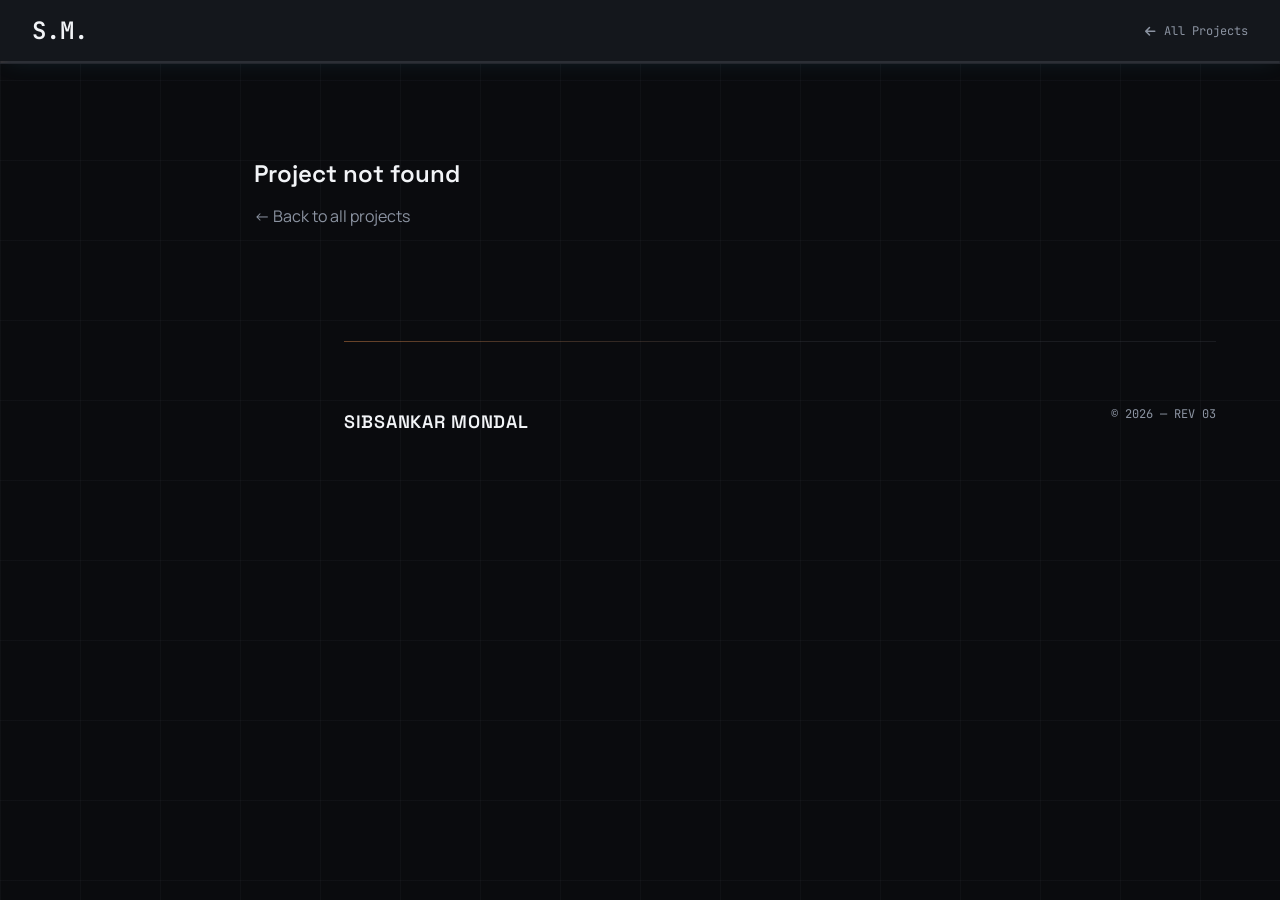
==== projects/project.html @ 4e876176 "Initial portfolio commit" ====
<!DOCTYPE html>
<html lang="en">
<head>
  <meta charset="UTF-8">
  <meta name="viewport" content="width=device-width, initial-scale=1.0">
  <title id="project-title-tag">Project — Sibsankar Mondal</title>
  <meta name="description" id="project-description-tag" content="Project detail — Sibsankar Mondal">

  <meta name="theme-color" content="#0A0B0E">

  <link rel="icon" type="image/png" href="../assets/images/favicon.png">

  <link rel="preconnect" href="https://fonts.googleapis.com">
  <link rel="preconnect" href="https://fonts.gstatic.com" crossorigin>
  <link href="https://fonts.googleapis.com/css2?family=Space+Grotesk:wght@500;600;700&family=Manrope:wght@400;500;600&family=JetBrains+Mono:wght@400;500&display=swap" rel="stylesheet">

  <link rel="preconnect" href="https://cdnjs.cloudflare.com" crossorigin>
  <link rel="stylesheet" href="https://cdnjs.cloudflare.com/ajax/libs/font-awesome/6.5.1/css/all.min.css">

  <link rel="stylesheet" href="../css/style.css">
</head>
<body class="project-detail-body">

  <a href="#project-main" class="skip-link">Skip to content</a>

  <!-- ============ COMPACT TITLE BLOCK (project pages use a slimmer header, not the full sidebar) ============ -->
  <header class="title-block title-block--compact">
    <a href="../index.html#home" class="mark mono">S.M.</a>
    <a href="../index.html#projects" class="back-link mono">
      <i class="fa-solid fa-arrow-left"></i> All Projects
    </a>
    <div class="progress-track" aria-hidden="true">
      <div class="progress-fill" id="scroll-progress"></div>
    </div>
  </header>

  <main id="project-main">

    <!-- PROJECT HERO -->
    <section class="project-hero">
      <div class="project-hero-media">
        <img id="project-cover-image" src="" alt="" fetchpriority="high" decoding="async">
      </div>
      <div class="project-hero-content">
        <p class="eyebrow mono" id="project-role"></p>
        <h1 id="project-title"></h1>
        <p class="project-hero-summary" id="project-short-description"></p>
        <div class="project-tags mono" id="project-tags"></div>
        <div class="project-links" id="project-links">
          <!-- GitHub / Docs / Demo buttons injected by project-render.js based on config.projects[x].links -->
        </div>
      </div>
    </section>

    <!-- OVERVIEW -->
    <section class="project-section" id="project-overview-section">
      <p class="eyebrow mono">01 — OVERVIEW</p>
      <div id="project-overview"></div>
    </section>

    <!-- PROBLEM STATEMENT -->
    <section class="project-section" id="project-problem-section">
      <p class="eyebrow mono">02 — PROBLEM STATEMENT</p>
      <div id="project-problem"></div>
    </section>

    <!-- DESIGN PROCESS -->
    <section class="project-section" id="project-design-process-section">
      <p class="eyebrow mono">03 — DESIGN PROCESS</p>
      <div id="project-design-process"></div>
    </section>

    <!-- CAD MODELS -->
    <section class="project-section" id="project-cad-section">
      <p class="eyebrow mono">04 — CAD MODELS</p>
      <div id="project-cad-text"></div>
      <div class="project-media-grid" id="project-cad-gallery"></div>
    </section>

    <!-- MANUFACTURING -->
    <section class="project-section" id="project-manufacturing-section">
      <p class="eyebrow mono">05 — MANUFACTURING</p>
      <div id="project-manufacturing-text"></div>
      <div class="project-media-grid" id="project-manufacturing-gallery"></div>
    </section>

    <!-- ELECTRONICS -->
    <section class="project-section" id="project-electronics-section">
      <p class="eyebrow mono">06 — ELECTRONICS</p>
      <div id="project-electronics-text"></div>
      <div class="project-media-grid" id="project-electronics-gallery"></div>
    </section>

    <!-- CHALLENGES -->
    <section class="project-section" id="project-challenges-section">
      <p class="eyebrow mono">07 — CHALLENGES</p>
      <div id="project-challenges"></div>
    </section>

    <!-- ITERATIONS -->
    <section class="project-section" id="project-iterations-section">
      <p class="eyebrow mono">08 — ITERATIONS</p>
      <div id="project-iterations"></div>
    </section>

    <!-- FINAL SOLUTION -->
    <section class="project-section" id="project-final-solution-section">
      <p class="eyebrow mono">09 — FINAL SOLUTION</p>
      <div id="project-final-solution"></div>
    </section>

    <!-- GALLERY -->
    <section class="project-section" id="project-gallery-section">
      <p class="eyebrow mono">10 — GALLERY</p>
      <div class="project-media-grid" id="project-gallery"></div>
    </section>

    <!-- VIDEOS -->
    <section class="project-section" id="project-videos-section">
      <p class="eyebrow mono">11 — VIDEOS</p>
      <div class="project-video-grid" id="project-videos"></div>
    </section>

    <!-- DOWNLOADS -->
    <section class="project-section" id="project-downloads-section">
      <p class="eyebrow mono">12 — DOWNLOADS</p>
      <ul class="project-downloads" id="project-downloads"></ul>
    </section>

    <!-- PREV / NEXT -->
    <nav class="project-pagination mono" aria-label="More projects">
      <a id="project-prev" class="project-pagination-link" href="#">
        <i class="fa-solid fa-arrow-left"></i> <span></span>
      </a>
      <a id="project-next" class="project-pagination-link" href="#">
        <span></span> <i class="fa-solid fa-arrow-right"></i>
      </a>
    </nav>

  </main>

  <footer class="site-footer">
    <div class="footer-mark mono">SIBSANKAR MONDAL</div>
    <p class="footer-copyright mono">© <span id="footer-year"></span> — REV 03</p>
  </footer>

  <button id="back-to-top" class="back-to-top" aria-label="Back to top">
    <i class="fa-solid fa-arrow-up"></i>
  </button>

  <!-- ============ LIGHTBOX (reused on project pages for CAD/manufacturing/gallery media) ============ -->
  <div id="lightbox" class="lightbox" aria-hidden="true" role="dialog" aria-modal="true" aria-label="Image viewer">
    <button class="lightbox-close" id="lightbox-close" aria-label="Close"><i class="fa-solid fa-xmark"></i></button>
    <button class="lightbox-prev" id="lightbox-prev" aria-label="Previous image"><i class="fa-solid fa-chevron-left"></i></button>
    <img id="lightbox-image" src="" alt="">
    <button class="lightbox-next" id="lightbox-next" aria-label="Next image"><i class="fa-solid fa-chevron-right"></i></button>
    <p id="lightbox-caption" class="lightbox-caption mono"></p>
  </div>

  <!-- ============ SCRIPTS ============ -->
  <script src="../js/config.js" defer></script>
  <script src="../js/script.js" defer></script>
  <!-- project-render.js reads ?slug= from the URL, finds the matching entry in CONFIG.projects,
       and populates every element above. Built in Phase 4. -->
  <script src="../js/project-render.js" defer></script>
</body>
</html>
---- css/style.css ----
/* ==========================================================================
   SIBSANKAR MONDAL — PORTFOLIO v3
   Design system: void/panel/steel/chalk neutrals + copper (mechanical)
   / argon (electronics) dual accent. See phase-1-design-system.md for the
   full rationale — this file is the literal implementation of those tokens.
   ========================================================================== */

/* ---------- 1. TOKENS ---------- */
:root {
  /* Color */
  --color-void: #0A0B0E;
  --color-panel: #14171C;
  --color-panel-rgb: 20, 23, 28;
  --color-steel: #8B93A1;
  --color-chalk: #F2F4F7;
  --color-argon: #4FD1FF;
  --color-copper: #E08A4B;

  /* Type */
  --font-display: 'Space Grotesk', 'Helvetica Neue', sans-serif;
  --font-body: 'Manrope', 'Helvetica Neue', sans-serif;
  --font-mono: 'JetBrains Mono', 'Courier New', monospace;

  --fs-hero: clamp(2.5rem, 3rem + 5vw, 4.5rem);
  --fs-h2: clamp(1.75rem, 1.4rem + 2vw, 2.5rem);
  --fs-h3: 1.5rem;
  --fs-body-lg: 1.125rem;
  --fs-body: 1rem;
  --fs-label: 0.75rem;

  /* Spacing (8px base) */
  --space-1: 4px;
  --space-2: 8px;
  --space-3: 12px;
  --space-4: 16px;
  --space-6: 24px;
  --space-8: 32px;
  --space-12: 48px;
  --space-16: 64px;
  --space-24: 96px;
  --space-32: 128px;

  /* Radius */
  --radius-card: 16px;
  --radius-btn: 8px;
  --radius-image: 4px;

  /* Layout */
  --sidebar-width: 280px;
  --topbar-height: 64px;

  /* Motion */
  --ease: cubic-bezier(0.4, 0, 0.2, 1);
  --transition-fast: 180ms var(--ease);
  --transition-base: 320ms var(--ease);
  --transition-slow: 600ms var(--ease);

  /* Elevation (glow, not shadow) */
  --glow-copper: 0 0 0 1px rgba(224, 138, 75, 0.55), 0 0 28px rgba(224, 138, 75, 0.4), 0 8px 32px -8px rgba(224, 138, 75, 0.5);
  --glow-argon: 0 0 0 1px rgba(79, 209, 255, 0.55), 0 0 28px rgba(79, 209, 255, 0.4), 0 8px 32px -8px rgba(79, 209, 255, 0.5);
  --glow-neutral: 0 0 0 1px rgba(139, 147, 161, 0.3), 0 8px 32px -8px rgba(0, 0, 0, 0.5);

  --z-nav: 100;
  --z-mobile-nav: 200;
  --z-lightbox: 300;
  --z-loading: 400;
  --z-back-to-top: 90;
}

/* ---------- 2. RESET / BASE ---------- */
*, *::before, *::after { box-sizing: border-box; }
html { scroll-behavior: smooth; }
body {
  margin: 0;
  background: var(--color-void);
  background-image:
    linear-gradient(rgba(139, 147, 161, 0.05) 1px, transparent 1px),
    linear-gradient(90deg, rgba(139, 147, 161, 0.05) 1px, transparent 1px);
  background-size: 80px 80px;
  background-attachment: fixed;
  color: var(--color-chalk);
  font-family: var(--font-body);
  font-size: var(--fs-body);
  line-height: 1.6;
  -webkit-font-smoothing: antialiased;
}
img { max-width: 100%; display: block; border-radius: var(--radius-image); }
a { color: inherit; text-decoration: none; }
button { font-family: inherit; cursor: pointer; border: none; background: none; color: inherit; }
ul { list-style: none; margin: 0; padding: 0; }
h1, h2, h3, h4 { font-family: var(--font-display); font-weight: 600; margin: 0 0 var(--space-4); line-height: 1.15; }
p { margin: 0 0 var(--space-4); color: var(--color-steel); }

.mono { font-family: var(--font-mono); }
.eyebrow {
  font-family: var(--font-mono);
  font-size: var(--fs-label);
  font-weight: 500;
  letter-spacing: 0.08em;
  text-transform: uppercase;
  color: var(--color-steel);
  margin: 0 0 var(--space-3);
}
.eyebrow-index { color: var(--color-copper); }

:focus-visible {
  outline: 2px solid var(--color-argon);
  outline-offset: 3px;
  border-radius: 2px;
}

.skip-link {
  position: absolute;
  top: -100%;
  left: var(--space-4);
  background: var(--color-copper);
  color: var(--color-void);
  padding: var(--space-2) var(--space-4);
  border-radius: var(--radius-btn);
  z-index: 999;
  transition: top var(--transition-fast);
  font-family: var(--font-mono);
  font-weight: 500;
}
.skip-link:focus { top: var(--space-4); }

/* ---------- 3. BUTTONS ---------- */
.btn {
  display: inline-flex;
  align-items: center;
  gap: var(--space-2);
  padding: var(--space-3) var(--space-6);
  border-radius: var(--radius-btn);
  font-family: var(--font-body);
  font-weight: 600;
  font-size: var(--fs-body);
  transition: transform var(--transition-fast), box-shadow var(--transition-fast), background var(--transition-fast), border-color var(--transition-fast);
}
.btn::after {
  content: '\2192';
  display: inline-block;
  width: 0;
  opacity: 0;
  overflow: hidden;
  transition: width var(--transition-fast), opacity var(--transition-fast);
}
.btn:hover::after { width: 0.9em; opacity: 1; }
.btn-primary { background: var(--color-copper); color: var(--color-void); box-shadow: 0 0 18px -6px rgba(224, 138, 75, 0.5); }
.btn-primary:hover { transform: translateY(-2px); box-shadow: var(--glow-copper); }

.btn-secondary { background: transparent; color: var(--color-chalk); border: 1px solid rgba(242, 244, 247, 0.3); }
.btn-secondary:hover { border-color: var(--color-chalk); transform: translateY(-2px); }
.btn-ghost { background: transparent; color: var(--color-steel); }
.btn-ghost:hover { color: var(--color-chalk); }

/* ---------- 4. LOADING SCREEN ---------- */
.loading-screen {
  position: fixed;
  inset: 0;
  z-index: var(--z-loading);
  background: var(--color-void);
  display: flex;
  align-items: center;
  justify-content: center;
  transition: opacity var(--transition-slow), visibility var(--transition-slow);
}
.loading-screen.is-hidden { opacity: 0; visibility: hidden; pointer-events: none; }
.blueprint-grid { position: absolute; inset: 0; width: 100%; height: 100%; opacity: 0.25; }
.grid-line {
  stroke: var(--color-steel);
  stroke-width: 0.15;
  stroke-dasharray: 100;
  stroke-dashoffset: 100;
  animation: draw-line 1.2s var(--ease) forwards;
}
.grid-line:nth-child(2) { animation-delay: 0.05s; }
.grid-line:nth-child(3) { animation-delay: 0.1s; }
.grid-line:nth-child(4) { animation-delay: 0.15s; }
.grid-line:nth-child(5) { animation-delay: 0.2s; }
.grid-line:nth-child(6) { animation-delay: 0.25s; }
@keyframes draw-line { to { stroke-dashoffset: 0; } }
.loading-title-block {
  position: relative;
  display: flex;
  flex-direction: column;
  align-items: center;
  gap: var(--space-2);
  color: var(--color-chalk);
  font-size: var(--fs-label);
  letter-spacing: 0.08em;
}
.loading-status { color: var(--color-copper); }

/* ---------- 5. TITLE BLOCK / SIDEBAR NAV ---------- */
.title-block {
  position: fixed;
  top: 0; left: 0; bottom: 0;
  width: var(--sidebar-width);
  background: var(--color-panel);
  border-right: 1px solid rgba(139, 147, 161, 0.12);
  box-shadow: 1px 0 24px -6px rgba(79, 209, 255, 0.15);
  display: flex;
  flex-direction: column;
  padding: var(--space-6);
  z-index: var(--z-nav);
  overflow-y: auto;
}
.title-block-top { display: flex; align-items: center; justify-content: space-between; margin-bottom: var(--space-8); }
.mark { font-size: var(--fs-h3); font-weight: 600; color: var(--color-chalk); }

.mobile-menu-toggle { display: none; flex-direction: column; gap: 5px; width: 28px; padding: var(--space-2); }
.mobile-menu-toggle span { display: block; width: 100%; height: 2px; background: var(--color-chalk); transition: transform var(--transition-fast), opacity var(--transition-fast); }
.mobile-menu-toggle.is-open span:nth-child(1) { transform: translateY(7px) rotate(45deg); }
.mobile-menu-toggle.is-open span:nth-child(2) { opacity: 0; }
.mobile-menu-toggle.is-open span:nth-child(3) { transform: translateY(-7px) rotate(-45deg); }

.title-block-meta { margin-bottom: var(--space-6); font-size: var(--fs-label); }
.sheet-counter { display: block; color: var(--color-steel); letter-spacing: 0.08em; margin-bottom: var(--space-2); }
.sheet-counter #current-sheet { color: var(--color-copper); }
.progress-track { height: 2px; background: rgba(139, 147, 161, 0.2); border-radius: 2px; overflow: hidden; }
.progress-fill { height: 100%; width: 0%; background: var(--color-copper); box-shadow: 0 0 8px 1px rgba(224, 138, 75, 0.7); transition: width var(--transition-fast); }

.primary-nav { flex: 1; }
.primary-nav ul { display: flex; flex-direction: column; gap: var(--space-1); }
.nav-link {
  display: flex;
  align-items: center;
  gap: var(--space-3);
  padding: var(--space-2) var(--space-2);
  border-radius: var(--radius-btn);
  color: var(--color-steel);
  font-size: 0.9375rem;
  font-weight: 500;
  transition: color var(--transition-fast), background var(--transition-fast);
}
.nav-link { position: relative; }
.nav-index { color: var(--color-steel); font-size: 0.6875rem; opacity: 0.7; }
.nav-link:hover { color: var(--color-chalk); background: rgba(242, 244, 247, 0.04); }
.nav-link.active { color: var(--color-chalk); }
.nav-link.active .nav-index { color: var(--color-copper); opacity: 1; text-shadow: 0 0 8px rgba(224, 138, 75, 0.7); }
.nav-link.active::before {
  content: '';
  position: absolute;
  left: -12px; top: 50%; transform: translateY(-50%);
  width: 3px; height: 60%;
  border-radius: 2px;
  background: var(--color-copper);
  box-shadow: 0 0 10px 2px rgba(224, 138, 75, 0.7);
}

.title-block-status { margin-top: var(--space-8); display: flex; align-items: center; gap: var(--space-2); font-size: var(--fs-label); color: var(--color-steel); letter-spacing: 0.08em; }
.title-block-status #status-text { color: var(--color-argon); }
.status-dot {
  width: 6px; height: 6px;
  border-radius: 50%;
  background: var(--color-argon);
  box-shadow: 0 0 6px 2px rgba(79, 209, 255, 0.7);
  flex-shrink: 0;
  animation: pulse-dot 2s ease-in-out infinite;
}
@keyframes pulse-dot {
  0%, 100% { opacity: 1; transform: scale(1); }
  50% { opacity: 0.45; transform: scale(0.75); }
}

.social-links { display: flex; gap: var(--space-4); margin-top: var(--space-6); font-size: 1.125rem; }
.social-links a { color: var(--color-steel); transition: color var(--transition-fast); }
.social-links a:hover { color: var(--color-copper); }

.mobile-nav-scrim {
  position: fixed; inset: 0;
  background: rgba(10, 11, 14, 0.6);
  z-index: var(--z-mobile-nav);
}
.mobile-nav-scrim[hidden] { display: none; }

/* ---------- 6. MAIN LAYOUT ---------- */
main { margin-left: var(--sidebar-width); }
.sheet { padding: var(--space-24) var(--space-16); max-width: 1100px; position: relative; overflow: hidden; }
.sheet:not(.hero)::before {
  content: attr(data-sheet);
  position: absolute;
  top: -0.12em;
  right: var(--space-16);
  font-family: var(--font-display);
  font-weight: 700;
  font-size: clamp(6rem, 18vw, 14rem);
  color: var(--color-chalk);
  opacity: 0.035;
  line-height: 1;
  pointer-events: none;
  z-index: -1;
}
.section-header { margin-bottom: var(--space-12); }
.section-header h2 { margin: 0; position: relative; display: inline-block; padding-bottom: var(--space-4); }
.section-header h2::after {
  content: '';
  position: absolute;
  left: 0; bottom: 0;
  width: 48px; height: 2px;
  background: var(--color-copper);
}

/* generic scroll-reveal state, toggled by script.js via IntersectionObserver */
.reveal { opacity: 0; transform: translateY(24px); transition: opacity var(--transition-slow), transform var(--transition-slow); }
.reveal.is-visible { opacity: 1; transform: translateY(0); }

/* ---------- 7. HERO ---------- */
.hero {
  position: relative;
  max-width: none;
  width: 100%;
  min-height: min(100vh, 760px);
  display: flex;
  align-items: flex-end;
  padding: var(--space-16);
  overflow: hidden;
}
.hero-media {
  position: absolute;
  right: 2%;
  bottom: 0;
  width: 46%;
  max-width: 640px;
  height: 100%;
  z-index: 0;
  pointer-events: none;
}
.hero-media::before {
  content: '';
  position: absolute;
  right: -15%;
  bottom: 8%;
  width: 80%;
  height: 75%;
  background: radial-gradient(ellipse at center, rgba(224, 138, 75, 0.18) 0%, transparent 65%);
  z-index: -1;
}
.hero-media.photo-missing {
  background:
    linear-gradient(180deg, rgba(224, 138, 75, 0.08) 0%, transparent 45%),
    repeating-linear-gradient(135deg, rgba(139, 147, 161, 0.06) 0 1px, transparent 1px 36px),
    repeating-linear-gradient(45deg, rgba(139, 147, 161, 0.06) 0 1px, transparent 1px 36px);
}
.hero-media.photo-missing .hero-photo,
.hero-media.photo-missing .hero-photo-overlay { display: none; }
.hero-photo {
  width: 100%; height: 100%;
  object-fit: contain;
  object-position: bottom center;
  border-radius: 0;
  filter: contrast(1.08) saturate(1.08) drop-shadow(0 30px 50px rgba(0, 0, 0, 0.6));
}
.hero-photo-overlay { display: none; }
.hero-content { position: relative; z-index: 1; max-width: 640px; }
.hero-masthead {
  font-size: var(--fs-hero);
  font-weight: 700;
  color: var(--color-copper);
  letter-spacing: -0.02em;
  margin: 0 0 var(--space-4);
  line-height: 0.95;
  text-shadow: 0 0 50px rgba(224, 138, 75, 0.45), 0 0 100px rgba(224, 138, 75, 0.2);
}
.hero-subhead { font-size: var(--fs-body-lg); color: var(--color-chalk); opacity: 0.85; max-width: 560px; margin-bottom: var(--space-8); }
.hero-actions { display: flex; flex-wrap: wrap; gap: var(--space-4); }
.hero-socials { display: flex; gap: var(--space-4); margin-top: var(--space-6); font-size: 1.125rem; }
.hero-socials a { color: var(--color-steel); transition: color var(--transition-fast); }
.hero-socials a:hover { color: var(--color-copper); }
.hero-readout {
  position: absolute;
  top: var(--space-8); right: var(--space-8);
  z-index: 1;
  display: flex;
  gap: var(--space-4);
  font-size: var(--fs-label);
  color: var(--color-argon);
  text-shadow: 0 0 10px rgba(79, 209, 255, 0.7);
  opacity: 0.9;
}

.hero-gear {
  position: absolute;
  top: 4%;
  left: 6%;
  width: 110px;
  height: 110px;
  opacity: 0.55;
  z-index: 1;
  pointer-events: none;
  animation: spin-gear 26s linear infinite;
}
@keyframes spin-gear { from { transform: rotate(0deg); } to { transform: rotate(360deg); } }

.hero-badge {
  position: absolute;
  z-index: 1;
  display: flex;
  align-items: center;
  gap: var(--space-2);
  padding: var(--space-2) var(--space-4);
  border-radius: 999px;
  background: rgba(var(--color-panel-rgb), 0.75);
  -webkit-backdrop-filter: blur(12px);
  backdrop-filter: blur(12px);
  border: 1px solid rgba(139, 147, 161, 0.25);
  font-family: var(--font-mono);
  font-size: 0.6875rem;
  letter-spacing: 0.06em;
  color: var(--color-chalk);
  pointer-events: none;
  animation-name: float-badge;
  animation-timing-function: ease-in-out;
  animation-iteration-count: infinite;
}
.hero-badge .dot { width: 6px; height: 6px; border-radius: 50%; box-shadow: 0 0 6px 2px currentColor; }
.hero-badge--copper .dot { background: var(--color-copper); color: var(--color-copper); }
.hero-badge--argon .dot { background: var(--color-argon); color: var(--color-argon); }
@keyframes float-badge {
  0%, 100% { transform: translateY(0); }
  50% { transform: translateY(-10px); }
}

.hero .eyebrow::after {
  content: '';
  display: inline-block;
  width: 2px;
  height: 0.85em;
  background: var(--color-copper);
  margin-left: 3px;
  vertical-align: middle;
  animation: blink-cursor 1s step-end infinite;
}
@keyframes blink-cursor { 50% { opacity: 0; } }

/* ---------- 8. ABOUT ---------- */
.about-grid { display: grid; grid-template-columns: 2fr 1fr; gap: var(--space-12); margin-bottom: var(--space-12); }
.about-story p { max-width: 62ch; }
.about-philosophy { border-left: 1px solid rgba(139, 147, 161, 0.25); padding-left: var(--space-6); }
.about-philosophy p { color: var(--color-chalk); }

/* ---------- 9. TIMELINE (about / education / experience) ---------- */
.timeline, .about-timeline { position: relative; padding-left: var(--space-8); }
.timeline::before, .about-timeline::before {
  content: '';
  position: absolute; left: 5px; top: 6px; bottom: 6px;
  width: 1px;
  background: repeating-linear-gradient(180deg, rgba(139, 147, 161, 0.4) 0 1px, transparent 1px 10px);
}
.timeline-item { position: relative; padding-bottom: var(--space-12); }
.timeline-item:last-child { padding-bottom: 0; }
.timeline-node {
  position: absolute; left: calc(-1 * var(--space-8) + 1px); top: 6px;
  width: 10px; height: 10px; border-radius: 50%;
  background: var(--color-void); border: 2px solid var(--color-copper);
  box-shadow: 0 0 8px 1px rgba(224, 138, 75, 0.5);
}
.timeline-date { color: var(--color-steel); font-size: var(--fs-label); margin-bottom: var(--space-1); }
.timeline-title { font-size: var(--fs-h3); margin-bottom: var(--space-1); color: var(--color-chalk); }
.timeline-subtitle { color: var(--color-steel); font-weight: 500; margin-bottom: var(--space-2); }
.timeline-description { margin-bottom: 0; }

/* ---------- 10. INTERNSHIP ---------- */
.internship-card {
  background: rgba(var(--color-panel-rgb), 0.65);
  -webkit-backdrop-filter: blur(20px);
  backdrop-filter: blur(20px);
  border: 1px solid rgba(139, 147, 161, 0.12);
  border-radius: var(--radius-card);
  box-shadow: 0 12px 28px -18px rgba(0, 0, 0, 0.55);
  padding: var(--space-8);
}
.internship-meta { display: flex; gap: var(--space-4); color: var(--color-steel); font-size: var(--fs-label); margin-bottom: var(--space-2); }
.internship-card h3 { color: var(--color-chalk); }
.internship-highlights { display: flex; flex-direction: column; gap: var(--space-2); margin-top: var(--space-4); }
.internship-highlights li { position: relative; padding-left: var(--space-6); color: var(--color-steel); }
.internship-highlights li::before { content: '—'; position: absolute; left: 0; color: var(--color-argon); }

/* ---------- 11. PROJECTS ---------- */
.project-filters { display: flex; gap: var(--space-2); margin-bottom: var(--space-8); }
.filter-btn {
  padding: var(--space-2) var(--space-4);
  border: 1px solid rgba(139, 147, 161, 0.25);
  border-radius: 999px;
  color: var(--color-steel);
  font-size: var(--fs-label);
  letter-spacing: 0.04em;
  transition: all var(--transition-fast);
}
.filter-btn:hover { color: var(--color-chalk); border-color: var(--color-chalk); }
.filter-btn.active { background: var(--color-chalk); color: var(--color-void); border-color: var(--color-chalk); }

.project-grid { display: grid; grid-template-columns: repeat(auto-fill, minmax(320px, 1fr)); gap: var(--space-8); }

.project-card {
  --card-accent: var(--color-steel);
  position: relative;
  background: rgba(var(--color-panel-rgb), 0.65);
  -webkit-backdrop-filter: blur(20px);
  backdrop-filter: blur(20px);
  border: 1px solid rgba(139, 147, 161, 0.12);
  border-radius: var(--radius-card);
  overflow: hidden;
  transition: transform var(--transition-base), box-shadow var(--transition-base), border-color var(--transition-base);
}
.project-card::before, .project-card::after {
  content: '';
  position: absolute;
  width: 14px; height: 14px;
  border: 1.5px solid var(--card-accent);
  opacity: 0.55;
  transition: opacity var(--transition-fast);
  pointer-events: none;
  z-index: 2;
}
.project-card::before { top: 10px; left: 10px; border-right: none; border-bottom: none; }
.project-card::after { bottom: 10px; right: 10px; border-left: none; border-top: none; }
.project-card:hover::before, .project-card:hover::after { opacity: 1; }
.project-card[data-discipline="mechanical"] { --card-accent: var(--color-copper); }
.project-card[data-discipline="electronics"], .project-card[data-discipline="software"] { --card-accent: var(--color-argon); }
.project-card:hover { transform: translateY(-4px); border-color: var(--card-accent); box-shadow: 0 16px 40px -16px rgba(0, 0, 0, 0.65), 0 0 0 1px var(--card-accent), 0 0 32px -6px var(--card-accent); }
.project-card { box-shadow: 0 12px 28px -18px rgba(0, 0, 0, 0.55), 0 0 24px -14px var(--card-accent); }
.project-card-link { display: block; }
.project-card-media { position: relative; aspect-ratio: 16 / 10; overflow: hidden; }
.project-card-media::after {
  content: '';
  position: absolute; inset: 0;
  background: linear-gradient(115deg, transparent 42%, rgba(255, 255, 255, 0.16) 50%, transparent 58%);
  transform: translateX(-130%);
  transition: transform 0.7s ease;
  pointer-events: none;
}
.project-card:hover .project-card-media::after { transform: translateX(130%); }
.project-card-media img { width: 100%; height: 100%; object-fit: cover; border-radius: 0; transition: transform var(--transition-slow); }
.project-card:hover .project-card-media img { transform: scale(1.04); }
.project-card-body { padding: var(--space-6); }
.project-card-body h3 { color: var(--color-chalk); margin-bottom: var(--space-2); }
.project-card-tags { display: flex; flex-wrap: wrap; gap: var(--space-2); margin-top: var(--space-4); }
.project-card-tags span { font-family: var(--font-mono); font-size: 0.6875rem; color: var(--color-steel); border: 1px solid rgba(139, 147, 161, 0.25); border-radius: 999px; padding: 2px var(--space-3); }

/* ---------- 12. SKILLS ---------- */
.skills-grid { display: grid; grid-template-columns: repeat(auto-fill, minmax(260px, 1fr)); gap: var(--space-6); }
.skills-group-label {
  grid-column: 1 / -1;
  display: flex;
  align-items: center;
  gap: var(--space-4);
  font-size: var(--fs-label);
  letter-spacing: 0.1em;
  color: var(--color-copper);
  margin-top: var(--space-6);
}
.skills-group-label:first-child { margin-top: 0; }
.skills-group-label::after { content: ''; flex: 1; height: 1px; background: rgba(139, 147, 161, 0.15); }
.skill-card {
  --card-accent: var(--color-steel);
  position: relative;
  background: rgba(var(--color-panel-rgb), 0.65);
  -webkit-backdrop-filter: blur(20px);
  backdrop-filter: blur(20px);
  border: 1px solid rgba(139, 147, 161, 0.12);
  border-radius: var(--radius-card);
  padding: var(--space-6);
  transition: transform var(--transition-base), box-shadow var(--transition-base), border-color var(--transition-base);
}
.skill-card::before, .skill-card::after {
  content: '';
  position: absolute;
  width: 14px; height: 14px;
  border: 1.5px solid var(--card-accent);
  opacity: 0.55;
  transition: opacity var(--transition-fast);
  pointer-events: none;
}
.skill-card::before { top: 10px; left: 10px; border-right: none; border-bottom: none; }
.skill-card::after { bottom: 10px; right: 10px; border-left: none; border-top: none; }
.skill-card:hover::before, .skill-card:hover::after { opacity: 1; }
.skill-card[data-discipline="mechanical"] { --card-accent: var(--color-copper); }
.skill-card[data-discipline="electronics"], .skill-card[data-discipline="software"] { --card-accent: var(--color-argon); }
.skill-card:hover { transform: translateY(-4px); border-color: var(--card-accent); box-shadow: 0 16px 40px -16px rgba(0, 0, 0, 0.65), 0 0 0 1px var(--card-accent), 0 0 32px -6px var(--card-accent); }
.skill-card { box-shadow: 0 12px 28px -18px rgba(0, 0, 0, 0.55), 0 0 24px -14px var(--card-accent); }
.skill-icon { font-size: 1.5rem; color: var(--card-accent); text-shadow: 0 0 12px var(--card-accent); margin-bottom: var(--space-4); display: block; }
.skill-card h3 { font-size: var(--fs-h3); color: var(--color-chalk); margin-bottom: var(--space-4); }
.skill-tags { display: flex; flex-wrap: wrap; gap: var(--space-2); }
.skill-tags span { font-family: var(--font-mono); font-size: 0.75rem; color: var(--color-steel); }
.skill-tags span:not(:last-child)::after { content: '·'; margin-left: var(--space-2); color: rgba(139, 147, 161, 0.4); }

/* ---------- 13. ACHIEVEMENTS / CERTIFICATIONS ---------- */
.achievements-grid, .certifications-grid { display: grid; grid-template-columns: repeat(auto-fill, minmax(280px, 1fr)); gap: var(--space-6); }
.achievement-card, .certification-card {
  position: relative;
  background: rgba(var(--color-panel-rgb), 0.65);
  -webkit-backdrop-filter: blur(20px);
  backdrop-filter: blur(20px);
  border: 1px solid rgba(139, 147, 161, 0.12);
  border-radius: var(--radius-card);
  box-shadow: 0 12px 28px -18px rgba(0, 0, 0, 0.55);
  overflow: hidden;
  transition: transform var(--transition-base), box-shadow var(--transition-base);
}
.achievement-card::before, .achievement-card::after,
.certification-card::before, .certification-card::after {
  content: '';
  position: absolute;
  width: 14px; height: 14px;
  border: 1.5px solid var(--color-copper);
  opacity: 0.4;
  transition: opacity var(--transition-fast);
  pointer-events: none;
  z-index: 2;
}
.achievement-card::before, .certification-card::before { top: 10px; left: 10px; border-right: none; border-bottom: none; }
.achievement-card::after, .certification-card::after { bottom: 10px; right: 10px; border-left: none; border-top: none; }
.achievement-card:hover::before, .achievement-card:hover::after,
.certification-card:hover::before, .certification-card:hover::after { opacity: 1; }
.achievement-card { padding: var(--space-6); }
.achievement-card:hover, .certification-card:hover { transform: translateY(-4px); box-shadow: 0 16px 40px -16px rgba(0, 0, 0, 0.65), var(--glow-neutral); }
.achievement-icon { font-size: 1.25rem; color: var(--color-copper); text-shadow: 0 0 12px rgba(224, 138, 75, 0.6); margin-bottom: var(--space-4); display: block; }
.achievement-date { color: var(--color-steel); font-size: var(--fs-label); margin-bottom: var(--space-2); }
.achievement-card h3 { color: var(--color-chalk); font-size: var(--fs-h3); margin-bottom: var(--space-2); }
.certification-card { cursor: pointer; }
.certification-card img { aspect-ratio: 4 / 3; object-fit: cover; border-radius: 0; }
.certification-body { padding: var(--space-4) var(--space-6) var(--space-6); }
.certification-body h3 { font-size: 1.125rem; color: var(--color-chalk); margin-bottom: var(--space-1); }
.certification-body p { font-size: var(--fs-label); margin-bottom: var(--space-1); }

/* ---------- 14. GALLERY ---------- */
.gallery-grid { display: grid; grid-template-columns: repeat(auto-fill, minmax(220px, 1fr)); gap: var(--space-4); }
.gallery-item { border-radius: var(--radius-image); overflow: hidden; aspect-ratio: 1; }
.gallery-item img { width: 100%; height: 100%; object-fit: cover; border-radius: 0; transition: transform var(--transition-base), filter var(--transition-base); }
.gallery-item:hover img { transform: scale(1.06); filter: brightness(1.1); }

/* ---------- 15. RESUME ---------- */
.resume-panel { display: grid; grid-template-columns: minmax(240px, 320px) 1fr; gap: var(--space-12); align-items: start; }
.resume-preview {
  width: 100%;
  border: 1px solid rgba(139, 147, 161, 0.2);
  border-radius: var(--radius-card);
  overflow: hidden;
  box-shadow: 0 24px 48px -20px rgba(0, 0, 0, 0.6);
}
.resume-details { padding-top: var(--space-2); }
.resume-blurb { max-width: 52ch; margin-bottom: var(--space-8); }
.resume-facts { display: flex; gap: var(--space-8); margin: 0 0 var(--space-8); flex-wrap: wrap; }
.resume-facts dt { font-size: var(--fs-label); color: var(--color-steel); letter-spacing: 0.06em; margin-bottom: var(--space-1); }
.resume-facts dd { margin: 0; font-size: 1.25rem; color: var(--color-copper); font-weight: 600; font-family: var(--font-display); }

/* ---------- 16. CONTACT FORM ---------- */
.contact-grid { display: grid; grid-template-columns: 1.3fr 1fr; gap: var(--space-16); align-items: start; }
.contact-form { max-width: 560px; }
.contact-info {
  padding: var(--space-8);
  border: 1px solid rgba(139, 147, 161, 0.15);
  border-radius: var(--radius-card);
  background: rgba(var(--color-panel-rgb), 0.4);
  box-shadow: 0 12px 28px -18px rgba(0, 0, 0, 0.55);
}
.contact-blurb { margin-bottom: var(--space-8); }
.contact-email {
  display: inline-flex;
  align-items: center;
  gap: var(--space-3);
  color: var(--color-copper);
  font-size: 1.0625rem;
  font-weight: 500;
  margin-bottom: var(--space-8);
  text-shadow: 0 0 10px rgba(224, 138, 75, 0.4);
}
.contact-email:hover { text-decoration: underline; }
.contact-meta { display: flex; flex-direction: column; gap: var(--space-4); }
.contact-meta div { display: flex; justify-content: space-between; padding-top: var(--space-3); border-top: 1px solid rgba(139, 147, 161, 0.12); }
.contact-meta dt { color: var(--color-steel); font-size: var(--fs-label); letter-spacing: 0.06em; }
.contact-meta dd { margin: 0; color: var(--color-chalk); font-size: var(--fs-label); }
.hidden-field { position: absolute; left: -9999px; width: 1px; height: 1px; overflow: hidden; }
.form-row { display: flex; flex-direction: column; gap: var(--space-2); margin-bottom: var(--space-6); }
.form-row label { font-family: var(--font-mono); font-size: var(--fs-label); letter-spacing: 0.06em; text-transform: uppercase; color: var(--color-steel); }
.form-row input, .form-row textarea {
  background: rgba(var(--color-panel-rgb), 0.65);
  border: 1px solid rgba(139, 147, 161, 0.25);
  border-radius: var(--radius-btn);
  padding: var(--space-3) var(--space-4);
  color: var(--color-chalk);
  font-family: var(--font-body);
  font-size: var(--fs-body);
  transition: border-color var(--transition-fast);
}
.form-row input:focus, .form-row textarea:focus { border-color: var(--color-argon); outline: none; }
.form-row input[aria-invalid="true"], .form-row textarea[aria-invalid="true"] { border-color: var(--color-copper); }
.form-status { margin-top: var(--space-4); color: var(--color-argon); min-height: 1.2em; }

/* ---------- 17. FOOTER ---------- */
.site-footer {
  margin-left: var(--sidebar-width);
  padding: var(--space-16) var(--space-16) var(--space-12);
  position: relative;
  display: flex;
  align-items: center;
  justify-content: space-between;
  flex-wrap: wrap;
  gap: var(--space-6);
}
.site-footer::before {
  content: '';
  position: absolute;
  top: 0; left: var(--space-16); right: var(--space-16);
  height: 1px;
  background: linear-gradient(90deg, rgba(224, 138, 75, 0.45), rgba(139, 147, 161, 0.12) 45%, rgba(139, 147, 161, 0.12));
}
.footer-mark { color: var(--color-chalk); font-family: var(--font-display); font-weight: 600; font-size: 1.125rem; letter-spacing: 0.04em; }
.footer-right { display: flex; align-items: center; gap: var(--space-8); flex-wrap: wrap; }
.footer-social { display: flex; gap: var(--space-4); font-size: 1.125rem; }
.footer-social a { color: var(--color-steel); transition: color var(--transition-fast); }
.footer-social a:hover { color: var(--color-copper); }
.footer-copyright { color: var(--color-steel); font-size: var(--fs-label); }

/* ---------- 18. BACK TO TOP ---------- */
.back-to-top {
  position: fixed;
  bottom: var(--space-8); right: var(--space-8);
  width: 44px; height: 44px;
  border-radius: 50%;
  background: var(--color-panel);
  border: 1px solid rgba(139, 147, 161, 0.25);
  color: var(--color-chalk);
  display: flex; align-items: center; justify-content: center;
  opacity: 0; visibility: hidden; transform: translateY(8px);
  transition: opacity var(--transition-fast), transform var(--transition-fast), visibility var(--transition-fast), border-color var(--transition-fast);
  z-index: var(--z-back-to-top);
}
.back-to-top.is-visible { opacity: 1; visibility: visible; transform: translateY(0); }
.back-to-top:hover { border-color: var(--color-copper); color: var(--color-copper); }

/* ---------- 19. LIGHTBOX ---------- */
.lightbox {
  position: fixed; inset: 0;
  background: rgba(10, 11, 14, 0.92);
  display: flex; align-items: center; justify-content: center;
  z-index: var(--z-lightbox);
  opacity: 0; visibility: hidden;
  transition: opacity var(--transition-base), visibility var(--transition-base);
}
.lightbox.is-open { opacity: 1; visibility: visible; }
.lightbox img { max-width: 85vw; max-height: 80vh; object-fit: contain; border-radius: var(--radius-image); }
.lightbox-close, .lightbox-prev, .lightbox-next {
  position: absolute;
  color: var(--color-chalk);
  font-size: 1.5rem;
  padding: var(--space-3);
  transition: color var(--transition-fast);
}
.lightbox-close { top: var(--space-6); right: var(--space-6); }
.lightbox-prev { left: var(--space-6); top: 50%; transform: translateY(-50%); }
.lightbox-next { right: var(--space-6); top: 50%; transform: translateY(-50%); }
.lightbox-close:hover, .lightbox-prev:hover, .lightbox-next:hover { color: var(--color-copper); }
.lightbox-caption { position: absolute; bottom: var(--space-6); left: 50%; transform: translateX(-50%); color: var(--color-steel); font-size: var(--fs-label); }

/* ---------- 20. PROJECT DETAIL PAGE ---------- */
.title-block--compact {
  width: 100%; height: var(--topbar-height);
  flex-direction: row;
  align-items: center;
  justify-content: space-between;
  padding: 0 var(--space-8);
  border-right: none;
  border-bottom: 1px solid rgba(139, 147, 161, 0.12);
}
.title-block--compact .progress-track { position: absolute; bottom: 0; left: 0; right: 0; height: 2px; }
.back-link { display: flex; align-items: center; gap: var(--space-2); color: var(--color-steel); font-size: var(--fs-label); transition: color var(--transition-fast); }
.back-link:hover { color: var(--color-chalk); }

.project-detail-body main#project-main { margin-left: 0; margin-top: var(--topbar-height); }

.project-hero { position: relative; min-height: 70vh; display: flex; align-items: flex-end; padding: var(--space-16); overflow: hidden; }
.project-hero-media { position: absolute; inset: 0; z-index: 0; }
.project-hero-media img { width: 100%; height: 100%; object-fit: cover; border-radius: 0; filter: brightness(0.6); }
.project-hero::after {
  content: ''; position: absolute; inset: 0;
  background: linear-gradient(180deg, rgba(10,11,14,0.1) 0%, rgba(10,11,14,0.5) 55%, var(--color-void) 100%);
}
.project-hero-content { position: relative; z-index: 1; max-width: 760px; }
.project-hero-content h1 { font-size: var(--fs-hero); color: var(--color-chalk); }
.project-hero-summary { color: var(--color-chalk); opacity: 0.85; font-size: var(--fs-body-lg); max-width: 600px; }
.project-tags { display: flex; gap: var(--space-2); flex-wrap: wrap; margin-bottom: var(--space-6); }
.project-tags span { border: 1px solid rgba(242, 244, 247, 0.25); border-radius: 999px; padding: 2px var(--space-3); font-size: 0.6875rem; color: var(--color-chalk); }
.project-links { display: flex; gap: var(--space-4); }

.project-section { max-width: 900px; margin: 0 auto; padding: var(--space-24) var(--space-16); border-top: 1px solid rgba(139, 147, 161, 0.1); }
.project-section:first-of-type { border-top: none; }
.project-section > div { color: var(--color-chalk); }
.project-media-grid { display: grid; grid-template-columns: repeat(auto-fill, minmax(280px, 1fr)); gap: var(--space-4); margin-top: var(--space-6); }
.project-media-grid img { cursor: pointer; aspect-ratio: 4/3; object-fit: cover; transition: transform var(--transition-base); }
.project-media-grid img:hover { transform: scale(1.02); }

.project-video-grid { display: grid; grid-template-columns: repeat(auto-fill, minmax(320px, 1fr)); gap: var(--space-6); margin-top: var(--space-6); }
.project-video-grid video, .project-video-grid iframe { width: 100%; aspect-ratio: 16/9; border-radius: var(--radius-image); border: none; }

.project-downloads { margin-top: var(--space-6); display: flex; flex-direction: column; gap: var(--space-2); }
.project-downloads a { display: flex; align-items: center; gap: var(--space-3); padding: var(--space-3) var(--space-4); border: 1px solid rgba(139, 147, 161, 0.2); border-radius: var(--radius-btn); color: var(--color-chalk); transition: border-color var(--transition-fast); }
.project-downloads a:hover { border-color: var(--color-argon); }

.project-pagination { display: flex; justify-content: space-between; padding: var(--space-16); max-width: 900px; margin: 0 auto; }
.project-pagination-link { display: flex; align-items: center; gap: var(--space-2); color: var(--color-steel); font-size: var(--fs-label); transition: color var(--transition-fast); }
.project-pagination-link:hover { color: var(--color-copper); }

/* ---------- 21. RESPONSIVE ---------- */
@media (max-width: 1023px) {
  .title-block {
    position: fixed;
    top: 0; left: 0; right: 0; bottom: auto;
    width: 100%; height: var(--topbar-height);
    flex-direction: row;
    align-items: center;
    justify-content: space-between;
    padding: 0 var(--space-6);
    border-right: none;
    border-bottom: 1px solid rgba(139, 147, 161, 0.12);
  }
  .title-block-top { margin-bottom: 0; }
  .mobile-menu-toggle { display: flex; }
  .title-block-meta { position: absolute; bottom: 0; left: 0; right: 0; margin-bottom: 0; }
  .title-block-meta .sheet-counter { display: none; }

  .primary-nav {
    position: fixed;
    top: var(--topbar-height); left: 0; right: 0; bottom: 0;
    background: var(--color-panel);
    padding: var(--space-8) var(--space-6);
    transform: translateY(-8px);
    opacity: 0; visibility: hidden;
    transition: opacity var(--transition-base), transform var(--transition-base), visibility var(--transition-base);
    z-index: var(--z-mobile-nav);
  }
  .primary-nav.is-open { opacity: 1; visibility: visible; transform: translateY(0); }
  .nav-link { font-size: 1.25rem; padding: var(--space-3) var(--space-2); }

  .title-block-status, .social-links { display: none; }

  main, .site-footer { margin-left: 0; margin-top: var(--topbar-height); }

  .sheet { padding: var(--space-16) var(--space-6); }
  .about-grid { grid-template-columns: 1fr; }
  .contact-grid { grid-template-columns: 1fr; }
  .resume-panel { grid-template-columns: 1fr; }
  .resume-preview { max-width: 360px; }
  .hero-readout { display: none; }
}

@media (max-width: 767px) {
  .hero-gear, .hero-badge { display: none; }
}

@media (max-width: 640px) {
  .hero-actions { flex-direction: column; align-items: stretch; }
  .project-hero-content h1 { font-size: clamp(2rem, 10vw, 3rem); }
  .site-footer { flex-direction: column; align-items: flex-start; }
  .project-pagination { flex-direction: column; gap: var(--space-4); }
}

/* ---------- 22. FALLBACK FOR NO backdrop-filter SUPPORT ---------- */
@supports not ((backdrop-filter: blur(1px)) or (-webkit-backdrop-filter: blur(1px))) {
  .internship-card, .project-card, .skill-card, .achievement-card, .certification-card {
    background: var(--color-panel);
  }
}

/* ---------- 23. REDUCED MOTION ---------- */
@media (prefers-reduced-motion: reduce) {
  *, *::before, *::after {
    animation-duration: 0.001ms !important;
    animation-iteration-count: 1 !important;
    transition-duration: 0.001ms !important;
    scroll-behavior: auto !important;
  }
  .reveal { opacity: 1; transform: none; }
}
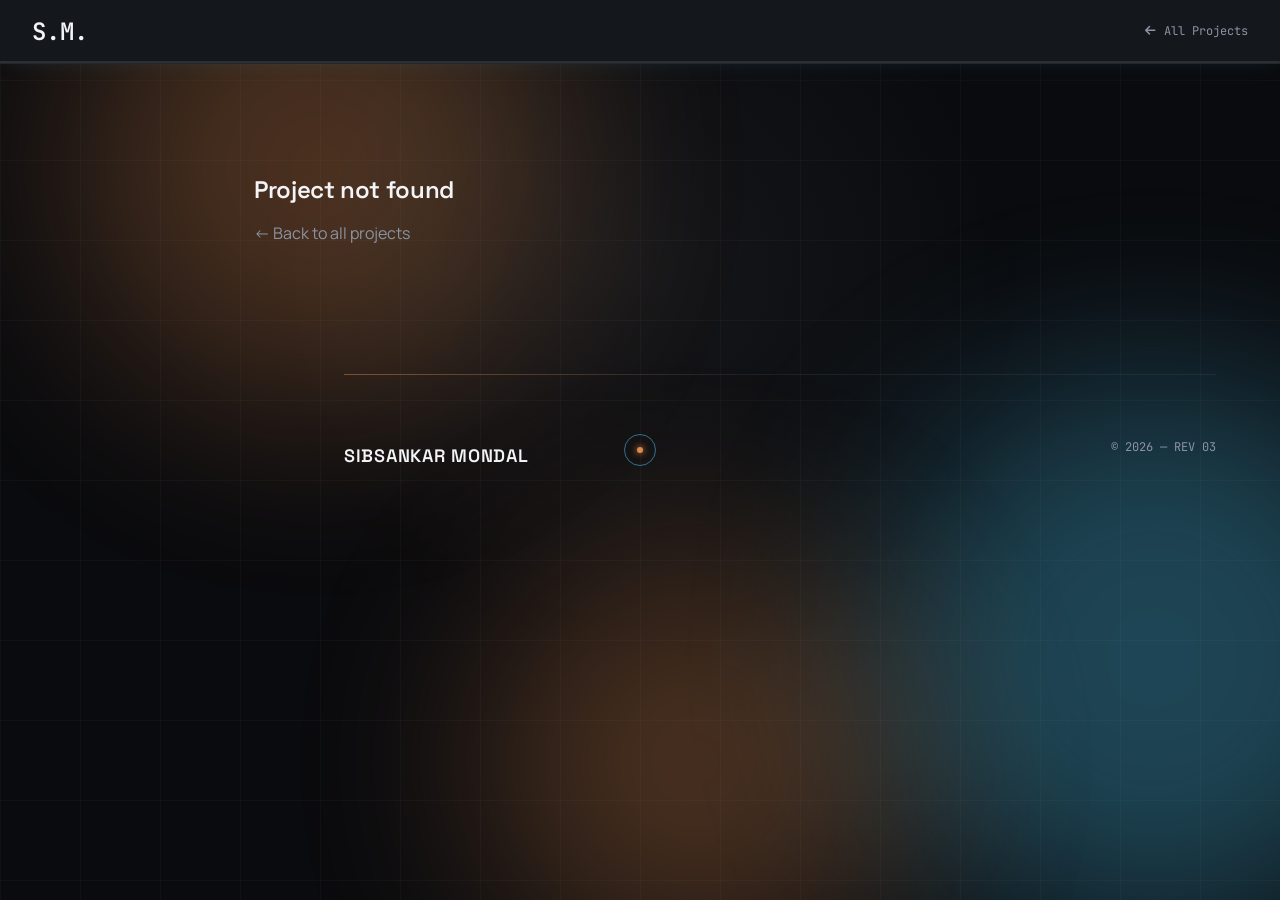
==== commit 769db83f: "Remove gear, add mentorship section, fix skill grouping bug, misc fixes" ====
--- a/projects/project.html
+++ b/projects/project.html
@@ -20,6 +20,14 @@
   <link rel="stylesheet" href="../css/style.css">
 </head>
 <body class="project-detail-body">
+
+  <div class="bg-decoration" aria-hidden="true">
+    <div class="bg-blob bg-blob--1"></div>
+    <div class="bg-blob bg-blob--2"></div>
+    <div class="bg-blob bg-blob--3"></div>
+    <div class="bg-spotlight"></div>
+  </div>
+
 
   <a href="#project-main" class="skip-link">Skip to content</a>
 
@@ -53,76 +61,76 @@
     </section>
 
     <!-- OVERVIEW -->
-    <section class="project-section" id="project-overview-section">
+    <section class="project-section" data-num="01" id="project-overview-section">
       <p class="eyebrow mono">01 — OVERVIEW</p>
       <div id="project-overview"></div>
     </section>
 
     <!-- PROBLEM STATEMENT -->
-    <section class="project-section" id="project-problem-section">
+    <section class="project-section" data-num="02" id="project-problem-section">
       <p class="eyebrow mono">02 — PROBLEM STATEMENT</p>
       <div id="project-problem"></div>
     </section>
 
     <!-- DESIGN PROCESS -->
-    <section class="project-section" id="project-design-process-section">
+    <section class="project-section" data-num="03" id="project-design-process-section">
       <p class="eyebrow mono">03 — DESIGN PROCESS</p>
       <div id="project-design-process"></div>
     </section>
 
     <!-- CAD MODELS -->
-    <section class="project-section" id="project-cad-section">
+    <section class="project-section" data-num="04" id="project-cad-section">
       <p class="eyebrow mono">04 — CAD MODELS</p>
       <div id="project-cad-text"></div>
       <div class="project-media-grid" id="project-cad-gallery"></div>
     </section>
 
     <!-- MANUFACTURING -->
-    <section class="project-section" id="project-manufacturing-section">
+    <section class="project-section" data-num="05" id="project-manufacturing-section">
       <p class="eyebrow mono">05 — MANUFACTURING</p>
       <div id="project-manufacturing-text"></div>
       <div class="project-media-grid" id="project-manufacturing-gallery"></div>
     </section>
 
     <!-- ELECTRONICS -->
-    <section class="project-section" id="project-electronics-section">
+    <section class="project-section" data-num="06" id="project-electronics-section">
       <p class="eyebrow mono">06 — ELECTRONICS</p>
       <div id="project-electronics-text"></div>
       <div class="project-media-grid" id="project-electronics-gallery"></div>
     </section>
 
     <!-- CHALLENGES -->
-    <section class="project-section" id="project-challenges-section">
+    <section class="project-section" data-num="07" id="project-challenges-section">
       <p class="eyebrow mono">07 — CHALLENGES</p>
       <div id="project-challenges"></div>
     </section>
 
     <!-- ITERATIONS -->
-    <section class="project-section" id="project-iterations-section">
+    <section class="project-section" data-num="08" id="project-iterations-section">
       <p class="eyebrow mono">08 — ITERATIONS</p>
       <div id="project-iterations"></div>
     </section>
 
     <!-- FINAL SOLUTION -->
-    <section class="project-section" id="project-final-solution-section">
+    <section class="project-section" data-num="09" id="project-final-solution-section">
       <p class="eyebrow mono">09 — FINAL SOLUTION</p>
       <div id="project-final-solution"></div>
     </section>
 
     <!-- GALLERY -->
-    <section class="project-section" id="project-gallery-section">
+    <section class="project-section" data-num="10" id="project-gallery-section">
       <p class="eyebrow mono">10 — GALLERY</p>
       <div class="project-media-grid" id="project-gallery"></div>
     </section>
 
     <!-- VIDEOS -->
-    <section class="project-section" id="project-videos-section">
+    <section class="project-section" data-num="11" id="project-videos-section">
       <p class="eyebrow mono">11 — VIDEOS</p>
       <div class="project-video-grid" id="project-videos"></div>
     </section>
 
     <!-- DOWNLOADS -->
-    <section class="project-section" id="project-downloads-section">
+    <section class="project-section" data-num="12" id="project-downloads-section">
       <p class="eyebrow mono">12 — DOWNLOADS</p>
       <ul class="project-downloads" id="project-downloads"></ul>
     </section>
--- a/css/style.css
+++ b/css/style.css
@@ -37,7 +37,7 @@
   --space-8: 32px;
   --space-12: 48px;
   --space-16: 64px;
-  --space-24: 96px;
+  --space-24: 112px;
   --space-32: 128px;
 
   /* Radius */
@@ -50,15 +50,15 @@
   --topbar-height: 64px;
 
   /* Motion */
-  --ease: cubic-bezier(0.4, 0, 0.2, 1);
-  --transition-fast: 180ms var(--ease);
-  --transition-base: 320ms var(--ease);
-  --transition-slow: 600ms var(--ease);
+  --ease: cubic-bezier(0.16, 1, 0.3, 1);
+  --transition-fast: 200ms var(--ease);
+  --transition-base: 400ms var(--ease);
+  --transition-slow: 650ms var(--ease);
 
   /* Elevation (glow, not shadow) */
-  --glow-copper: 0 0 0 1px rgba(224, 138, 75, 0.55), 0 0 28px rgba(224, 138, 75, 0.4), 0 8px 32px -8px rgba(224, 138, 75, 0.5);
-  --glow-argon: 0 0 0 1px rgba(79, 209, 255, 0.55), 0 0 28px rgba(79, 209, 255, 0.4), 0 8px 32px -8px rgba(79, 209, 255, 0.5);
-  --glow-neutral: 0 0 0 1px rgba(139, 147, 161, 0.3), 0 8px 32px -8px rgba(0, 0, 0, 0.5);
+  --glow-copper: 0 0 0 1px rgba(224, 138, 75, 0.4), 0 0 24px rgba(224, 138, 75, 0.22), 0 8px 32px -8px rgba(224, 138, 75, 0.35);
+  --glow-argon: 0 0 0 1px rgba(79, 209, 255, 0.4), 0 0 24px rgba(79, 209, 255, 0.22), 0 8px 32px -8px rgba(79, 209, 255, 0.35);
+  --glow-neutral: 0 0 0 1px rgba(139, 147, 161, 0.25), 0 8px 32px -8px rgba(0, 0, 0, 0.5);
 
   --z-nav: 100;
   --z-mobile-nav: 200;
@@ -68,7 +68,84 @@
 }
 
 /* ---------- 2. RESET / BASE ---------- */
+.bg-decoration {
+  position: fixed;
+  inset: 0;
+  z-index: -1;
+  overflow: hidden;
+  pointer-events: none;
+}
+.bg-blob {
+  position: absolute;
+  border-radius: 50%;
+  filter: blur(100px);
+  opacity: 0.3;
+  will-change: transform;
+}
+.bg-blob--1 { width: 480px; height: 480px; background: var(--color-copper); top: -8%; left: 6%; animation: blob-drift-1 30s ease-in-out infinite; }
+.bg-blob--2 { width: 560px; height: 560px; background: var(--color-argon); top: 42%; right: -12%; animation: blob-drift-2 36s ease-in-out infinite; }
+.bg-blob--3 { width: 420px; height: 420px; background: var(--color-copper); bottom: -8%; left: 38%; animation: blob-drift-3 26s ease-in-out infinite; }
+
+@keyframes blob-drift-1 { 0%, 100% { transform: translate(0, 0) scale(1); } 50% { transform: translate(70px, 90px) scale(1.12); } }
+@keyframes blob-drift-2 { 0%, 100% { transform: translate(0, 0) scale(1); } 50% { transform: translate(-70px, 60px) scale(1.08); } }
+@keyframes blob-drift-3 { 0%, 100% { transform: translate(0, 0) scale(1); } 50% { transform: translate(55px, -75px) scale(1.15); } }
+
+.bg-spotlight {
+  position: absolute;
+  inset: 0;
+  background: radial-gradient(560px circle at var(--spotlight-x, 50%) var(--spotlight-y, 30%), rgba(242, 244, 247, 0.05), transparent 70%);
+}
+
+@media (max-width: 767px) {
+  .bg-blob { opacity: 0.2; filter: blur(70px); }
+  .bg-blob--1 { width: 320px; height: 320px; }
+  .bg-blob--2 { width: 360px; height: 360px; }
+  .bg-blob--3 { width: 280px; height: 280px; }
+}
+
 *, *::before, *::after { box-sizing: border-box; }
+
+::selection { background: rgba(224, 138, 75, 0.3); color: var(--color-chalk); }
+
+::-webkit-scrollbar { width: 10px; height: 10px; }
+::-webkit-scrollbar-track { background: var(--color-void); }
+::-webkit-scrollbar-thumb { background: rgba(139, 147, 161, 0.25); border-radius: 6px; border: 2px solid var(--color-void); }
+::-webkit-scrollbar-thumb:hover { background: rgba(224, 138, 75, 0.4); }
+html { scrollbar-color: rgba(139, 147, 161, 0.3) var(--color-void); scrollbar-width: thin; }
+
+/* Custom cursor: only active once JS adds this class (desktop + motion-safe confirmed) */
+body.custom-cursor-active { cursor: none; }
+body.custom-cursor-active input,
+body.custom-cursor-active textarea { cursor: text; }
+
+.cursor-dot, .cursor-ring {
+  position: fixed;
+  top: 0; left: 0;
+  pointer-events: none;
+  z-index: 9999;
+  border-radius: 50%;
+  transition: opacity 0.2s ease;
+}
+.cursor-dot {
+  width: 6px; height: 6px;
+  background: var(--color-copper);
+  box-shadow: 0 0 6px 1px rgba(224, 138, 75, 0.6);
+  transform: translate(var(--cursor-x, -100px), var(--cursor-y, -100px)) translate(-50%, -50%);
+}
+.cursor-ring {
+  width: 32px; height: 32px;
+  border: 1.5px solid var(--color-argon);
+  opacity: 0.5;
+  transform: translate(var(--ring-x, -100px), var(--ring-y, -100px)) translate(-50%, -50%);
+  transition: width var(--transition-base), height var(--transition-base), opacity 0.2s ease, border-color var(--transition-base), background var(--transition-base);
+}
+.cursor-ring.is-active {
+  width: 56px; height: 56px;
+  border-color: var(--color-copper);
+  background: rgba(224, 138, 75, 0.08);
+  opacity: 1;
+}
+.cursor-dot.is-hidden, .cursor-ring.is-hidden { opacity: 0; }
 html { scroll-behavior: smooth; }
 body {
   margin: 0;
@@ -81,14 +158,14 @@
   color: var(--color-chalk);
   font-family: var(--font-body);
   font-size: var(--fs-body);
-  line-height: 1.6;
+  line-height: 1.65;
   -webkit-font-smoothing: antialiased;
 }
 img { max-width: 100%; display: block; border-radius: var(--radius-image); }
 a { color: inherit; text-decoration: none; }
 button { font-family: inherit; cursor: pointer; border: none; background: none; color: inherit; }
 ul { list-style: none; margin: 0; padding: 0; }
-h1, h2, h3, h4 { font-family: var(--font-display); font-weight: 600; margin: 0 0 var(--space-4); line-height: 1.15; }
+h1, h2, h3, h4 { font-family: var(--font-display); font-weight: 600; letter-spacing: -0.015em; margin: 0 0 var(--space-4); line-height: 1.15; }
 p { margin: 0 0 var(--space-4); color: var(--color-steel); }
 
 .mono { font-family: var(--font-mono); }
@@ -145,7 +222,7 @@
   transition: width var(--transition-fast), opacity var(--transition-fast);
 }
 .btn:hover::after { width: 0.9em; opacity: 1; }
-.btn-primary { background: var(--color-copper); color: var(--color-void); box-shadow: 0 0 18px -6px rgba(224, 138, 75, 0.5); }
+.btn-primary { background: var(--color-copper); color: var(--color-void); box-shadow: 0 0 14px -6px rgba(224, 138, 75, 0.4); }
 .btn-primary:hover { transform: translateY(-2px); box-shadow: var(--glow-copper); }
 
 .btn-secondary { background: transparent; color: var(--color-chalk); border: 1px solid rgba(242, 244, 247, 0.3); }
@@ -218,7 +295,7 @@
 .sheet-counter { display: block; color: var(--color-steel); letter-spacing: 0.08em; margin-bottom: var(--space-2); }
 .sheet-counter #current-sheet { color: var(--color-copper); }
 .progress-track { height: 2px; background: rgba(139, 147, 161, 0.2); border-radius: 2px; overflow: hidden; }
-.progress-fill { height: 100%; width: 0%; background: var(--color-copper); box-shadow: 0 0 8px 1px rgba(224, 138, 75, 0.7); transition: width var(--transition-fast); }
+.progress-fill { height: 100%; width: 0%; background: var(--color-copper); box-shadow: 0 0 6px 1px rgba(224, 138, 75, 0.45); transition: width var(--transition-fast); }
 
 .primary-nav { flex: 1; }
 .primary-nav ul { display: flex; flex-direction: column; gap: var(--space-1); }
@@ -237,7 +314,7 @@
 .nav-index { color: var(--color-steel); font-size: 0.6875rem; opacity: 0.7; }
 .nav-link:hover { color: var(--color-chalk); background: rgba(242, 244, 247, 0.04); }
 .nav-link.active { color: var(--color-chalk); }
-.nav-link.active .nav-index { color: var(--color-copper); opacity: 1; text-shadow: 0 0 8px rgba(224, 138, 75, 0.7); }
+.nav-link.active .nav-index { color: var(--color-copper); opacity: 1; text-shadow: 0 0 6px rgba(224, 138, 75, 0.45); }
 .nav-link.active::before {
   content: '';
   position: absolute;
@@ -245,7 +322,7 @@
   width: 3px; height: 60%;
   border-radius: 2px;
   background: var(--color-copper);
-  box-shadow: 0 0 10px 2px rgba(224, 138, 75, 0.7);
+  box-shadow: 0 0 8px 1px rgba(224, 138, 75, 0.45);
 }
 
 .title-block-status { margin-top: var(--space-8); display: flex; align-items: center; gap: var(--space-2); font-size: var(--fs-label); color: var(--color-steel); letter-spacing: 0.08em; }
@@ -254,7 +331,7 @@
   width: 6px; height: 6px;
   border-radius: 50%;
   background: var(--color-argon);
-  box-shadow: 0 0 6px 2px rgba(79, 209, 255, 0.7);
+  box-shadow: 0 0 5px 1px rgba(79, 209, 255, 0.5);
   flex-shrink: 0;
   animation: pulse-dot 2s ease-in-out infinite;
 }
@@ -285,11 +362,14 @@
   font-family: var(--font-display);
   font-weight: 700;
   font-size: clamp(6rem, 18vw, 14rem);
-  color: var(--color-chalk);
-  opacity: 0.035;
   line-height: 1;
   pointer-events: none;
   z-index: -1;
+  background: linear-gradient(135deg, var(--color-copper), var(--color-argon));
+  -webkit-background-clip: text;
+  background-clip: text;
+  color: transparent;
+  opacity: 0.09;
 }
 .section-header { margin-bottom: var(--space-12); }
 .section-header h2 { margin: 0; position: relative; display: inline-block; padding-bottom: var(--space-4); }
@@ -297,8 +377,8 @@
   content: '';
   position: absolute;
   left: 0; bottom: 0;
-  width: 48px; height: 2px;
-  background: var(--color-copper);
+  width: 56px; height: 2px;
+  background: linear-gradient(90deg, var(--color-copper), rgba(224, 138, 75, 0));
 }
 
 /* generic scroll-reveal state, toggled by script.js via IntersectionObserver */
@@ -375,22 +455,9 @@
   gap: var(--space-4);
   font-size: var(--fs-label);
   color: var(--color-argon);
-  text-shadow: 0 0 10px rgba(79, 209, 255, 0.7);
+  text-shadow: 0 0 8px rgba(79, 209, 255, 0.5);
   opacity: 0.9;
 }
-
-.hero-gear {
-  position: absolute;
-  top: 4%;
-  left: 6%;
-  width: 110px;
-  height: 110px;
-  opacity: 0.55;
-  z-index: 1;
-  pointer-events: none;
-  animation: spin-gear 26s linear infinite;
-}
-@keyframes spin-gear { from { transform: rotate(0deg); } to { transform: rotate(360deg); } }
 
 .hero-badge {
   position: absolute;
@@ -413,7 +480,7 @@
   animation-timing-function: ease-in-out;
   animation-iteration-count: infinite;
 }
-.hero-badge .dot { width: 6px; height: 6px; border-radius: 50%; box-shadow: 0 0 6px 2px currentColor; }
+.hero-badge .dot { width: 6px; height: 6px; border-radius: 50%; box-shadow: 0 0 5px 1px currentColor; }
 .hero-badge--copper .dot { background: var(--color-copper); color: var(--color-copper); }
 .hero-badge--argon .dot { background: var(--color-argon); color: var(--color-argon); }
 @keyframes float-badge {
@@ -453,43 +520,93 @@
   position: absolute; left: calc(-1 * var(--space-8) + 1px); top: 6px;
   width: 10px; height: 10px; border-radius: 50%;
   background: var(--color-void); border: 2px solid var(--color-copper);
+  box-shadow: 0 0 6px 1px rgba(224, 138, 75, 0.4);
+}
+.timeline-logo {
+  display: none;
+  position: absolute;
+  left: calc(-1 * var(--space-8) - 9px);
+  top: -4px;
+  width: 28px; height: 28px;
+  border-radius: 50%;
+  object-fit: contain;
+  background: var(--color-chalk);
+  border: 2px solid var(--color-copper);
+  padding: 3px;
   box-shadow: 0 0 8px 1px rgba(224, 138, 75, 0.5);
 }
 .timeline-date { color: var(--color-steel); font-size: var(--fs-label); margin-bottom: var(--space-1); }
 .timeline-title { font-size: var(--fs-h3); margin-bottom: var(--space-1); color: var(--color-chalk); }
-.timeline-subtitle { color: var(--color-steel); font-weight: 500; margin-bottom: var(--space-2); }
+.timeline-subtitle { display: block; color: var(--color-steel); font-weight: 500; margin-bottom: var(--space-2); transition: color var(--transition-fast); }
+.timeline-subtitle[href] { cursor: pointer; }
+.timeline-subtitle[href]:hover { color: var(--color-copper); text-decoration: underline; }
 .timeline-description { margin-bottom: 0; }
 
-/* ---------- 10. INTERNSHIP ---------- */
-.internship-card {
-  background: rgba(var(--color-panel-rgb), 0.65);
-  -webkit-backdrop-filter: blur(20px);
-  backdrop-filter: blur(20px);
+.experience-list { display: flex; flex-direction: column; gap: var(--space-8); }
+.experience-company {
+  position: relative;
+  background: rgba(var(--color-panel-rgb), 0.5);
   border: 1px solid rgba(139, 147, 161, 0.12);
   border-radius: var(--radius-card);
+  padding: var(--space-6);
   box-shadow: 0 12px 28px -18px rgba(0, 0, 0, 0.55);
-  padding: var(--space-8);
-}
-.internship-meta { display: flex; gap: var(--space-4); color: var(--color-steel); font-size: var(--fs-label); margin-bottom: var(--space-2); }
-.internship-card h3 { color: var(--color-chalk); }
-.internship-highlights { display: flex; flex-direction: column; gap: var(--space-2); margin-top: var(--space-4); }
-.internship-highlights li { position: relative; padding-left: var(--space-6); color: var(--color-steel); }
-.internship-highlights li::before { content: '—'; position: absolute; left: 0; color: var(--color-argon); }
-
+}
+.experience-company-header { display: flex; gap: var(--space-4); align-items: flex-start; margin-bottom: var(--space-4); }
+.experience-logo, .experience-logo-img {
+  width: 48px; height: 48px; flex-shrink: 0;
+  border-radius: var(--radius-btn);
+}
+.experience-logo {
+  display: flex; align-items: center; justify-content: center;
+  background: rgba(224, 138, 75, 0.1);
+  border: 1px solid rgba(224, 138, 75, 0.3);
+  color: var(--color-copper);
+  font-size: 1.25rem;
+}
+.experience-logo--fallback { display: none; }
+.experience-logo-img {
+  object-fit: contain;
+  background: var(--color-chalk);
+  border: 1px solid rgba(139, 147, 161, 0.2);
+  padding: 6px;
+}
+.experience-company-name { font-size: var(--fs-h3); color: var(--color-chalk); margin: 0 0 var(--space-1); }
+.experience-company-sub { color: var(--color-steel); font-weight: 500; margin: 0 0 var(--space-1); }
+.experience-company-link {
+  color: inherit;
+  font: inherit;
+  transition: color var(--transition-fast);
+}
+.experience-company-link i { font-size: 0.65em; opacity: 0.6; margin-left: 2px; }
+.experience-company-link:hover { color: var(--color-copper); }
+.experience-company-range { color: var(--color-steel); font-size: var(--fs-label); letter-spacing: 0.04em; margin: 0; }
+
+.experience-roles { position: relative; padding-left: 64px; }
+.experience-roles::before {
+  content: '';
+  position: absolute; left: 23px; top: 6px; bottom: 6px;
+  width: 1px;
+  background: repeating-linear-gradient(180deg, rgba(139, 147, 161, 0.4) 0 1px, transparent 1px 10px);
+}
+.experience-role { position: relative; padding-bottom: var(--space-6); }
+.experience-role:last-child { padding-bottom: 0; }
+.experience-role-node {
+  position: absolute; left: -41px; top: 6px;
+  width: 10px; height: 10px; border-radius: 50%;
+  background: var(--color-void); border: 2px solid var(--color-copper);
+  box-shadow: 0 0 8px 1px rgba(224, 138, 75, 0.5);
+}
+.experience-role-title { font-size: 1.0625rem; color: var(--color-chalk); margin: 0 0 var(--space-1); }
+.experience-role-date { color: var(--color-steel); font-size: var(--fs-label); margin: 0 0 var(--space-2); }
+.experience-role-description { color: var(--color-steel); margin: 0; }
+.experience-role-description--single { margin-top: var(--space-4); }
+
+@media (max-width: 640px) {
+  .experience-roles { padding-left: 48px; }
+  .experience-role-node { left: -33px; }
+  .experience-roles::before { left: 15px; }
+}
 /* ---------- 11. PROJECTS ---------- */
-.project-filters { display: flex; gap: var(--space-2); margin-bottom: var(--space-8); }
-.filter-btn {
-  padding: var(--space-2) var(--space-4);
-  border: 1px solid rgba(139, 147, 161, 0.25);
-  border-radius: 999px;
-  color: var(--color-steel);
-  font-size: var(--fs-label);
-  letter-spacing: 0.04em;
-  transition: all var(--transition-fast);
-}
-.filter-btn:hover { color: var(--color-chalk); border-color: var(--color-chalk); }
-.filter-btn.active { background: var(--color-chalk); color: var(--color-void); border-color: var(--color-chalk); }
-
 .project-grid { display: grid; grid-template-columns: repeat(auto-fill, minmax(320px, 1fr)); gap: var(--space-8); }
 
 .project-card {
@@ -508,7 +625,7 @@
   position: absolute;
   width: 14px; height: 14px;
   border: 1.5px solid var(--card-accent);
-  opacity: 0.55;
+  opacity: 0.22;
   transition: opacity var(--transition-fast);
   pointer-events: none;
   z-index: 2;
@@ -518,8 +635,8 @@
 .project-card:hover::before, .project-card:hover::after { opacity: 1; }
 .project-card[data-discipline="mechanical"] { --card-accent: var(--color-copper); }
 .project-card[data-discipline="electronics"], .project-card[data-discipline="software"] { --card-accent: var(--color-argon); }
-.project-card:hover { transform: translateY(-4px); border-color: var(--card-accent); box-shadow: 0 16px 40px -16px rgba(0, 0, 0, 0.65), 0 0 0 1px var(--card-accent), 0 0 32px -6px var(--card-accent); }
-.project-card { box-shadow: 0 12px 28px -18px rgba(0, 0, 0, 0.55), 0 0 24px -14px var(--card-accent); }
+.project-card:hover { transform: translateY(-6px); border-color: var(--card-accent); box-shadow: 0 20px 44px -16px rgba(0, 0, 0, 0.7), 0 0 0 1px var(--card-accent), 0 0 28px -8px var(--card-accent); }
+.project-card { box-shadow: 0 12px 28px -18px rgba(0, 0, 0, 0.55); }
 .project-card-link { display: block; }
 .project-card-media { position: relative; aspect-ratio: 16 / 10; overflow: hidden; }
 .project-card-media::after {
@@ -539,7 +656,7 @@
 .project-card-tags span { font-family: var(--font-mono); font-size: 0.6875rem; color: var(--color-steel); border: 1px solid rgba(139, 147, 161, 0.25); border-radius: 999px; padding: 2px var(--space-3); }
 
 /* ---------- 12. SKILLS ---------- */
-.skills-grid { display: grid; grid-template-columns: repeat(auto-fill, minmax(260px, 1fr)); gap: var(--space-6); }
+.skills-grid { display: grid; grid-template-columns: repeat(auto-fill, minmax(280px, 1fr)); gap: var(--space-6); }
 .skills-group-label {
   grid-column: 1 / -1;
   display: flex;
@@ -553,7 +670,7 @@
 .skills-group-label:first-child { margin-top: 0; }
 .skills-group-label::after { content: ''; flex: 1; height: 1px; background: rgba(139, 147, 161, 0.15); }
 .skill-card {
-  --card-accent: var(--color-steel);
+  --card-accent: var(--color-copper);
   position: relative;
   background: rgba(var(--color-panel-rgb), 0.65);
   -webkit-backdrop-filter: blur(20px);
@@ -563,27 +680,67 @@
   padding: var(--space-6);
   transition: transform var(--transition-base), box-shadow var(--transition-base), border-color var(--transition-base);
 }
+.skill-card:nth-child(even) { --card-accent: var(--color-argon); }
 .skill-card::before, .skill-card::after {
   content: '';
   position: absolute;
   width: 14px; height: 14px;
   border: 1.5px solid var(--card-accent);
-  opacity: 0.55;
+  opacity: 0.22;
   transition: opacity var(--transition-fast);
   pointer-events: none;
 }
 .skill-card::before { top: 10px; left: 10px; border-right: none; border-bottom: none; }
 .skill-card::after { bottom: 10px; right: 10px; border-left: none; border-top: none; }
 .skill-card:hover::before, .skill-card:hover::after { opacity: 1; }
-.skill-card[data-discipline="mechanical"] { --card-accent: var(--color-copper); }
-.skill-card[data-discipline="electronics"], .skill-card[data-discipline="software"] { --card-accent: var(--color-argon); }
-.skill-card:hover { transform: translateY(-4px); border-color: var(--card-accent); box-shadow: 0 16px 40px -16px rgba(0, 0, 0, 0.65), 0 0 0 1px var(--card-accent), 0 0 32px -6px var(--card-accent); }
-.skill-card { box-shadow: 0 12px 28px -18px rgba(0, 0, 0, 0.55), 0 0 24px -14px var(--card-accent); }
-.skill-icon { font-size: 1.5rem; color: var(--card-accent); text-shadow: 0 0 12px var(--card-accent); margin-bottom: var(--space-4); display: block; }
+.skill-card:hover { transform: translateY(-6px); border-color: var(--card-accent); box-shadow: 0 20px 44px -16px rgba(0, 0, 0, 0.7), 0 0 0 1px var(--card-accent), 0 0 28px -8px var(--card-accent); }
+.skill-card { box-shadow: 0 12px 28px -18px rgba(0, 0, 0, 0.55); }
+.skill-icon { font-size: 1.5rem; color: var(--card-accent); text-shadow: 0 0 8px var(--card-accent); margin-bottom: var(--space-4); display: block; }
 .skill-card h3 { font-size: var(--fs-h3); color: var(--color-chalk); margin-bottom: var(--space-4); }
-.skill-tags { display: flex; flex-wrap: wrap; gap: var(--space-2); }
-.skill-tags span { font-family: var(--font-mono); font-size: 0.75rem; color: var(--color-steel); }
-.skill-tags span:not(:last-child)::after { content: '·'; margin-left: var(--space-2); color: rgba(139, 147, 161, 0.4); }
+
+.skill-items { display: flex; flex-direction: column; gap: var(--space-4); }
+.skill-item-top { display: flex; align-items: baseline; justify-content: space-between; gap: var(--space-3); margin-bottom: 6px; }
+.skill-item-name { font-family: var(--font-mono); font-size: 0.8rem; color: var(--color-steel); }
+.skill-item-value {
+  flex-shrink: 0;
+  min-width: 22px;
+  text-align: center;
+  font-family: var(--font-mono);
+  font-weight: 600;
+  font-size: 0.6875rem;
+  color: var(--card-accent);
+  background: transparent;
+  border: 1px solid var(--card-accent);
+  border-radius: 4px;
+  padding: 1px 6px;
+  opacity: 0.85;
+}
+.skill-item-track {
+  position: relative;
+  height: 1px;
+  background-image: linear-gradient(90deg, rgba(139, 147, 161, 0.35) 0 5px, transparent 5px 10px);
+  background-size: 10px 1px;
+  background-repeat: repeat-x;
+}
+.skill-item-fill {
+  position: absolute;
+  left: 0; top: 50%;
+  height: 2px;
+  transform: translateY(-50%);
+  background: var(--card-accent);
+  width: 0%;
+  transition: width 900ms var(--ease);
+}
+.skill-item-fill::after {
+  content: '';
+  position: absolute;
+  right: -2px; top: 50%;
+  width: 6px; height: 6px;
+  border-radius: 50%;
+  background: var(--card-accent);
+  transform: translate(50%, -50%);
+  filter: drop-shadow(0 0 3px var(--card-accent));
+}
 
 /* ---------- 13. ACHIEVEMENTS / CERTIFICATIONS ---------- */
 .achievements-grid, .certifications-grid { display: grid; grid-template-columns: repeat(auto-fill, minmax(280px, 1fr)); gap: var(--space-6); }
@@ -604,7 +761,7 @@
   position: absolute;
   width: 14px; height: 14px;
   border: 1.5px solid var(--color-copper);
-  opacity: 0.4;
+  opacity: 0.18;
   transition: opacity var(--transition-fast);
   pointer-events: none;
   z-index: 2;
@@ -615,7 +772,7 @@
 .certification-card:hover::before, .certification-card:hover::after { opacity: 1; }
 .achievement-card { padding: var(--space-6); }
 .achievement-card:hover, .certification-card:hover { transform: translateY(-4px); box-shadow: 0 16px 40px -16px rgba(0, 0, 0, 0.65), var(--glow-neutral); }
-.achievement-icon { font-size: 1.25rem; color: var(--color-copper); text-shadow: 0 0 12px rgba(224, 138, 75, 0.6); margin-bottom: var(--space-4); display: block; }
+.achievement-icon { font-size: 1.25rem; color: var(--color-copper); text-shadow: 0 0 8px rgba(224, 138, 75, 0.4); margin-bottom: var(--space-4); display: block; }
 .achievement-date { color: var(--color-steel); font-size: var(--fs-label); margin-bottom: var(--space-2); }
 .achievement-card h3 { color: var(--color-chalk); font-size: var(--fs-h3); margin-bottom: var(--space-2); }
 .certification-card { cursor: pointer; }
@@ -772,35 +929,104 @@
 
 .project-hero { position: relative; min-height: 70vh; display: flex; align-items: flex-end; padding: var(--space-16); overflow: hidden; }
 .project-hero-media { position: absolute; inset: 0; z-index: 0; }
-.project-hero-media img { width: 100%; height: 100%; object-fit: cover; border-radius: 0; filter: brightness(0.6); }
+.project-hero-media img { width: 100%; height: 100%; object-fit: cover; border-radius: 0; filter: contrast(1.06) saturate(1.03); }
 .project-hero::after {
   content: ''; position: absolute; inset: 0;
-  background: linear-gradient(180deg, rgba(10,11,14,0.1) 0%, rgba(10,11,14,0.5) 55%, var(--color-void) 100%);
+  background: linear-gradient(180deg, transparent 0%, transparent 42%, rgba(10, 11, 14, 0.94) 100%);
 }
 .project-hero-content { position: relative; z-index: 1; max-width: 760px; }
-.project-hero-content h1 { font-size: var(--fs-hero); color: var(--color-chalk); }
-.project-hero-summary { color: var(--color-chalk); opacity: 0.85; font-size: var(--fs-body-lg); max-width: 600px; }
+.project-hero-content h1 {
+  font-size: var(--fs-hero);
+  color: var(--color-chalk);
+  letter-spacing: -0.02em;
+  text-shadow: 0 4px 32px rgba(10, 11, 14, 0.85);
+}
+.project-hero-summary { color: var(--color-chalk); opacity: 0.8; font-size: var(--fs-body-lg); max-width: 600px; }
 .project-tags { display: flex; gap: var(--space-2); flex-wrap: wrap; margin-bottom: var(--space-6); }
-.project-tags span { border: 1px solid rgba(242, 244, 247, 0.25); border-radius: 999px; padding: 2px var(--space-3); font-size: 0.6875rem; color: var(--color-chalk); }
+.project-tags span {
+  border: 1px solid rgba(224, 138, 75, 0.35);
+  background: rgba(224, 138, 75, 0.06);
+  border-radius: 999px;
+  padding: 2px var(--space-3);
+  font-size: 0.6875rem;
+  font-family: var(--font-mono);
+  color: var(--color-chalk);
+}
 .project-links { display: flex; gap: var(--space-4); }
 
-.project-section { max-width: 900px; margin: 0 auto; padding: var(--space-24) var(--space-16); border-top: 1px solid rgba(139, 147, 161, 0.1); }
+.project-section {
+  position: relative;
+  max-width: 900px;
+  margin: 0 auto;
+  padding: var(--space-24) var(--space-16);
+  border-top: 1px solid rgba(139, 147, 161, 0.08);
+  overflow: hidden;
+}
 .project-section:first-of-type { border-top: none; }
-.project-section > div { color: var(--color-chalk); }
+.project-section > div { color: var(--color-chalk); position: relative; z-index: 1; line-height: 1.7; }
+.project-section::before {
+  content: attr(data-num);
+  position: absolute;
+  top: -0.1em;
+  right: var(--space-8);
+  font-family: var(--font-display);
+  font-weight: 700;
+  font-size: clamp(5rem, 14vw, 10rem);
+  line-height: 1;
+  pointer-events: none;
+  z-index: 0;
+  background: linear-gradient(135deg, var(--color-copper), var(--color-argon));
+  -webkit-background-clip: text;
+  background-clip: text;
+  color: transparent;
+  opacity: 0.08;
+}
+.project-section .eyebrow { position: relative; z-index: 1; }
+
 .project-media-grid { display: grid; grid-template-columns: repeat(auto-fill, minmax(280px, 1fr)); gap: var(--space-4); margin-top: var(--space-6); }
-.project-media-grid img { cursor: pointer; aspect-ratio: 4/3; object-fit: cover; transition: transform var(--transition-base); }
-.project-media-grid img:hover { transform: scale(1.02); }
+.project-media-item {
+  position: relative;
+  border-radius: var(--radius-image);
+  overflow: hidden;
+  box-shadow: 0 12px 28px -18px rgba(0, 0, 0, 0.5);
+}
+.project-media-item::before, .project-media-item::after {
+  content: '';
+  position: absolute;
+  width: 12px; height: 12px;
+  border: 1.5px solid var(--color-copper);
+  opacity: 0; transition: opacity var(--transition-fast);
+  pointer-events: none; z-index: 2;
+}
+.project-media-item::before { top: 8px; left: 8px; border-right: none; border-bottom: none; }
+.project-media-item::after { bottom: 8px; right: 8px; border-left: none; border-top: none; }
+.project-media-item:hover::before, .project-media-item:hover::after { opacity: 0.7; }
+.project-media-grid img { cursor: pointer; aspect-ratio: 4/3; object-fit: cover; display: block; border-radius: 0; transition: transform var(--transition-slow); }
+.project-media-item:hover img { transform: scale(1.035); }
 
 .project-video-grid { display: grid; grid-template-columns: repeat(auto-fill, minmax(320px, 1fr)); gap: var(--space-6); margin-top: var(--space-6); }
-.project-video-grid video, .project-video-grid iframe { width: 100%; aspect-ratio: 16/9; border-radius: var(--radius-image); border: none; }
+.project-video-grid video, .project-video-grid iframe {
+  width: 100%; aspect-ratio: 16/9; border-radius: var(--radius-image); border: none;
+  box-shadow: 0 12px 28px -18px rgba(0, 0, 0, 0.5);
+}
 
 .project-downloads { margin-top: var(--space-6); display: flex; flex-direction: column; gap: var(--space-2); }
-.project-downloads a { display: flex; align-items: center; gap: var(--space-3); padding: var(--space-3) var(--space-4); border: 1px solid rgba(139, 147, 161, 0.2); border-radius: var(--radius-btn); color: var(--color-chalk); transition: border-color var(--transition-fast); }
-.project-downloads a:hover { border-color: var(--color-argon); }
+.project-downloads a {
+  display: flex; align-items: center; gap: var(--space-3);
+  padding: var(--space-3) var(--space-4);
+  border: 1px solid rgba(139, 147, 161, 0.18);
+  border-radius: var(--radius-btn);
+  background: rgba(var(--color-panel-rgb), 0.35);
+  color: var(--color-chalk);
+  transition: border-color var(--transition-fast), transform var(--transition-fast);
+}
+.project-downloads a:hover { border-color: var(--color-argon); transform: translateX(3px); }
 
 .project-pagination { display: flex; justify-content: space-between; padding: var(--space-16); max-width: 900px; margin: 0 auto; }
-.project-pagination-link { display: flex; align-items: center; gap: var(--space-2); color: var(--color-steel); font-size: var(--fs-label); transition: color var(--transition-fast); }
+.project-pagination-link { display: flex; align-items: center; gap: var(--space-2); color: var(--color-steel); font-size: var(--fs-label); transition: color var(--transition-fast), transform var(--transition-fast); }
 .project-pagination-link:hover { color: var(--color-copper); }
+.project-pagination-link:first-child:hover { transform: translateX(-3px); }
+.project-pagination-link:last-child:hover { transform: translateX(3px); }
 
 /* ---------- 21. RESPONSIVE ---------- */
 @media (max-width: 1023px) {
@@ -846,7 +1072,7 @@
 }
 
 @media (max-width: 767px) {
-  .hero-gear, .hero-badge { display: none; }
+  .hero-badge { display: none; }
 }
 
 @media (max-width: 640px) {
@@ -858,7 +1084,7 @@
 
 /* ---------- 22. FALLBACK FOR NO backdrop-filter SUPPORT ---------- */
 @supports not ((backdrop-filter: blur(1px)) or (-webkit-backdrop-filter: blur(1px))) {
-  .internship-card, .project-card, .skill-card, .achievement-card, .certification-card {
+  .project-card, .skill-card, .achievement-card, .certification-card {
     background: var(--color-panel);
   }
 }
